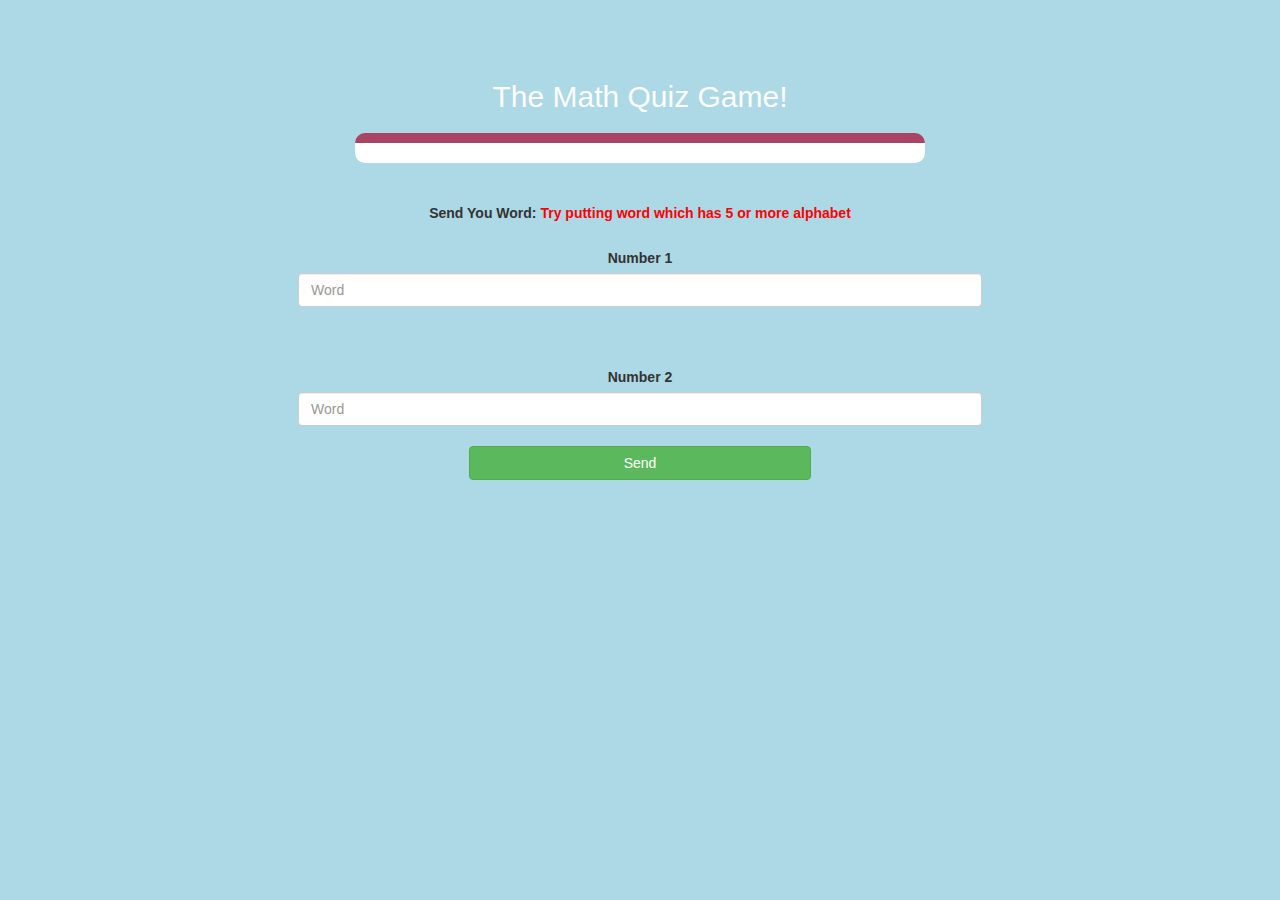
==== quiz_game_page.html @ bc7e8c50 "Add files via upload" ====
<!DOCTYPE html>
<html>
    <head>
        <title>The Math Quiz Game!</title>

        <meta name = "viewport" content="width=device-width, initial-scale=1">
        <link rel="stylesheet" href="https://maxcdn.bootstrapcdn.com/bootstrap/3.4.0/css/bootstrap.min.css">
        <script src="https://ajax.googleapis.com/ajax/libs/jquery/3.4.1/jquery.min.js"></script>
        <script src="https://maxcdn.bootstrapcdn.com/bootstrap/3.4.0/js/bootstrap.min.js"></script>

        <link rel="stylesheet" type="text/css" href="quiz_game.css">

        <script src="quiz_game_login.js"></script>
    </head>


    <body>

        <h4 id="player1_name"></h4> <span id="player1_score"></span>
        <br>
        <h4 id="player2_name"></h4> <span id="player2_score"></span>
    
    
        <div class="container">
            <center>
                <h2 style="color: white;"> The Math Quiz Game! </h2>
                <h3 id="player_question"></h3>
                <h3 id="player_answer"></h3>
                <div id="output" class="col-lg-6"> </div>
    
                <br>
                <br>
    
                <label>Send You Word: <b style="color: red">Try putting word which has 5 or more alphabet
                    </b>
                </label>
                <br>
                <br>

                <label>Number 1</label>
                <input type="text" id="word" class="form-control" placeholder="Word">
                <br>
                <br>
                <br>
                <label>Number 2</label>
                <input type="text" id="word" class="form-control" placeholder="Word">
                <br>
                <button onclick="send()" class="btn btn-success" style="width: 30%;">Send</button>
    
            </center>
        </div>
    
        <script src="game_page.js"></script>
    </body>
    
    </html>
---- quiz_game.css ----
body
{
	background: lightblue;

}


#player1_score , #player2_score
{
	display: inline-block;
	margin-left: 20px;
}
#word
{
	width: 60%;
}
#word_display
{
	letter-spacing: 5px;
}
#output
{
background: white;
border-radius: 10px;
border-top: 10px solid #AA4465;
padding: 10px;
float: none;
text-align: left;
}
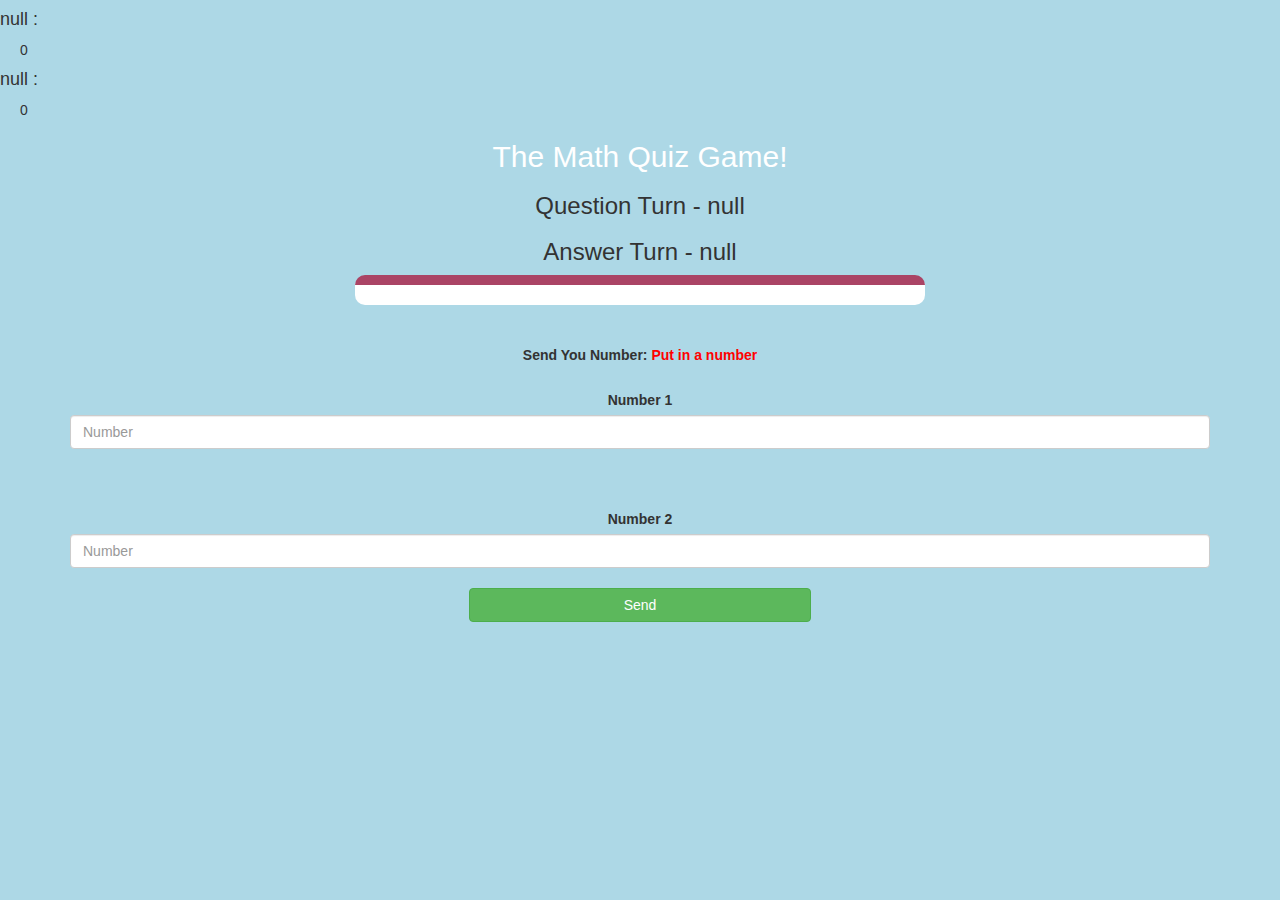
==== commit 188e25a9: "Add files via upload" ====
--- a/quiz_game_page.html
+++ b/quiz_game_page.html
@@ -11,6 +11,8 @@
         <link rel="stylesheet" type="text/css" href="quiz_game.css">
 
         <script src="quiz_game_login.js"></script>
+
+        <script src = "main.js"></script>
     </head>
 
 
@@ -31,26 +33,26 @@
                 <br>
                 <br>
     
-                <label>Send You Word: <b style="color: red">Try putting word which has 5 or more alphabet
+                <label>Send You Number: <b style="color: red"> Put in a number
                     </b>
                 </label>
                 <br>
                 <br>
 
                 <label>Number 1</label>
-                <input type="text" id="word" class="form-control" placeholder="Word">
+                <input type="text" id="number1" class="form-control" placeholder="Number">
                 <br>
                 <br>
                 <br>
                 <label>Number 2</label>
-                <input type="text" id="word" class="form-control" placeholder="Word">
+                <input type="text" id="number2" class="form-control" placeholder="Number">
                 <br>
                 <button onclick="send()" class="btn btn-success" style="width: 30%;">Send</button>
     
             </center>
         </div>
     
-        <script src="game_page.js"></script>
+        <script src="main.js"></script>
     </body>
     
     </html>